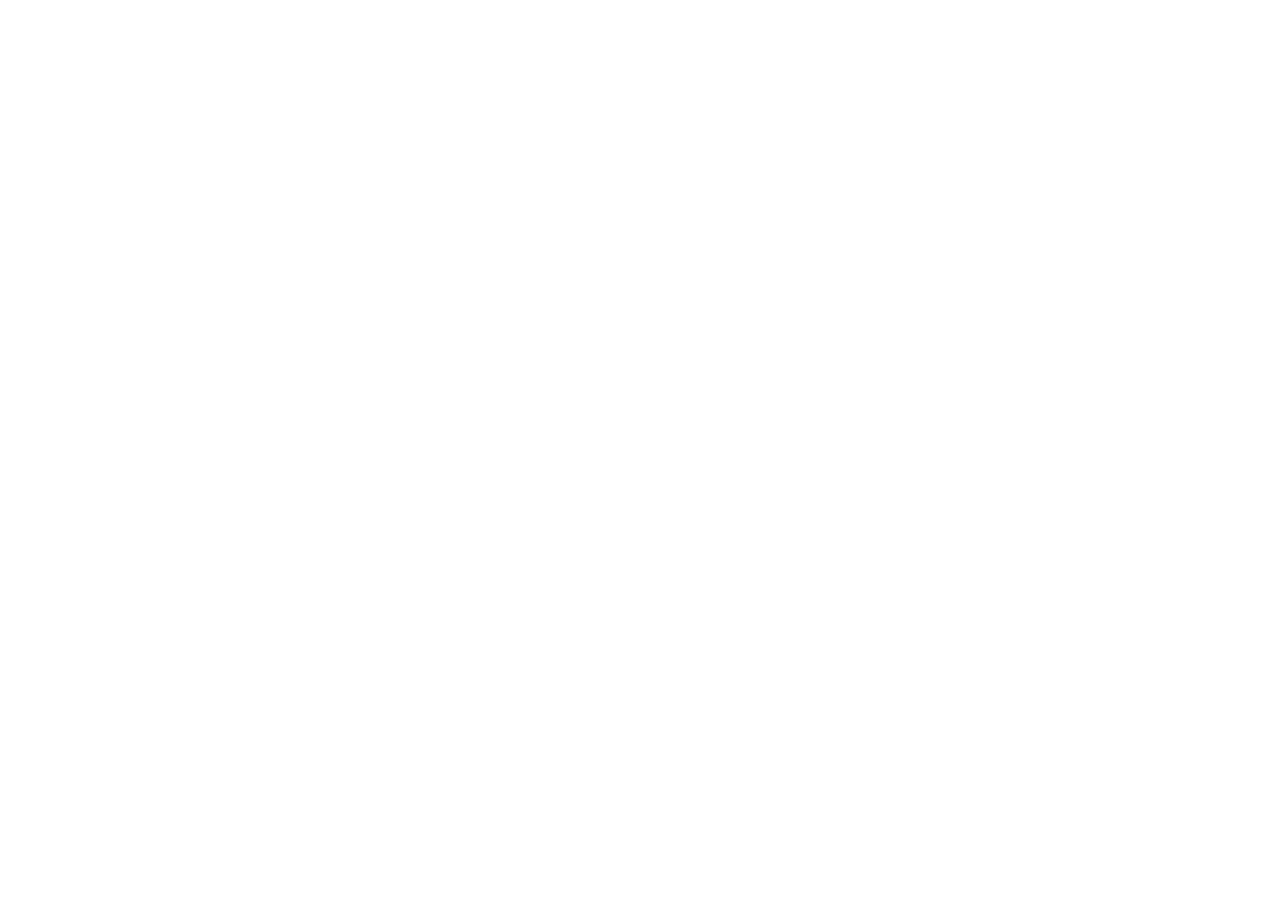
==== Front_end/index.html @ aa3e7aa5 "html de base" ====
<!DOCTYPE html>
<html lang="en">
  <head>
    <meta charset="UTF-8" />
    <meta http-equiv="X-UA-Compatible" content="IE=edge" />
    <meta name="viewport" content="width=device-width, initial-scale=1.0" />
    <title>Orinoco</title>
  </head>
  <body></body>
</html>
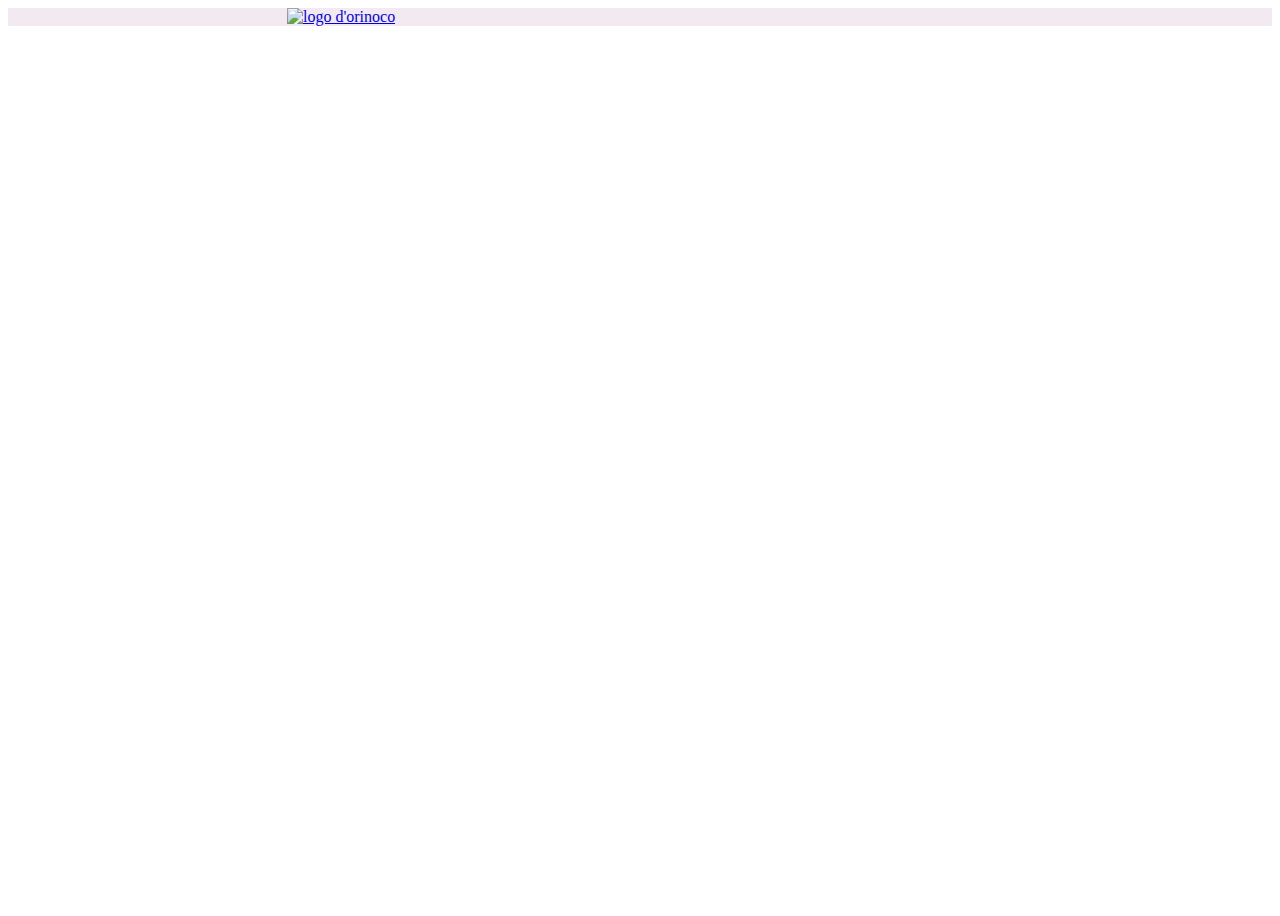
==== commit 4f4cfe10: "Structure et Js (2)" ====
--- a/Front_end/index.html
+++ b/Front_end/index.html
@@ -1,10 +1,54 @@
 <!DOCTYPE html>
-<html lang="en">
+<html lang="fr">
   <head>
     <meta charset="UTF-8" />
     <meta http-equiv="X-UA-Compatible" content="IE=edge" />
+    <meta name="description" content="Orinoco est un site e-commerce" />
     <meta name="viewport" content="width=device-width, initial-scale=1.0" />
+    <link
+      rel="stylesheet"
+      href="https://use.fontawesome.com/releases/v5.14.0/css/all.css"
+      integrity="sha384-HzLeBuhoNPvSl5KYnjx0BT+WB0QEEqLprO+NBkkk5gbc67FTaL7XIGa2w1L0Xbgc"
+      crossorigin="anonymous"
+    />
+    <link rel="stylesheet" href="./Css/styles.css" />
+
+    <script src="./Js/index.js" defer></script>
+    <!-- <script src="./Js/test.js"></scrip> -->
     <title>Orinoco</title>
   </head>
-  <body></body>
+  <body>
+    <div class="container">
+      <header class="header">
+        <a href="index.html">
+          <img
+            src="./img/logo_orinoco.png"
+            alt="logo d'orinoco"
+            class="header_img"
+          />
+        </a>
+        <nav class="header_nav">
+          <ul class="header_nav_ul">
+            <li class="header_nav_li">
+              <a href="cart.html" class="header_nav_cart">
+                <i class="fas fa-cart-arrow-down"></i>
+              </a>
+            </li>
+          </ul>
+        </nav>
+      </header>
+      <main id="boxContainer" class="box-container">
+        <template id="productTemplate">
+          <a id="productLink" href="products.html" class="product">
+            <img id="productImage" src="" alt="" class="product_img" />
+            <div class="">
+              <h2 id="productName"></h2>
+              <span id="productPrice" class="product_price"></span>
+            </div>
+            <p id="productDescription" class="product_description"></p>
+          </a>
+        </template>
+      </main>
+    </div>
+  </body>
 </html>
--- a/Front_end/Css/styles.css
+++ b/Front_end/Css/styles.css
@@ -0,0 +1,167 @@
+*,
+*::before,
+*::after {
+  -webkit-box-sizing: border-box;
+          box-sizing: border-box;
+}
+
+.container {
+  height: 100vh;
+}
+
+.header {
+  display: -webkit-box;
+  display: -ms-flexbox;
+  display: flex;
+  -webkit-box-align: center;
+      -ms-flex-align: center;
+          align-items: center;
+  -ms-flex-pack: distribute;
+      justify-content: space-around;
+  background-color: #f3e9f1;
+}
+
+.header_img {
+  height: 5em;
+}
+
+.header_nav_li {
+  list-style: none;
+}
+
+.box-container {
+  display: -ms-grid;
+  display: grid;
+  grid-auto-flow: column;
+  width: 100%;
+}
+
+.product {
+  width: 100%;
+  padding: 1em;
+  text-decoration: none;
+  background-color: violet;
+}
+
+.product_img {
+  width: 100%;
+  height: 300px;
+  -o-object-fit: cover;
+     object-fit: cover;
+}
+
+.product_sideBySide {
+  display: -webkit-box;
+  display: -ms-flexbox;
+  display: flex;
+  -webkit-box-align: center;
+      -ms-flex-align: center;
+          align-items: center;
+  -webkit-box-pack: space-evenly;
+      -ms-flex-pack: space-evenly;
+          justify-content: space-evenly;
+}
+
+.data_img {
+  width: 500px;
+  height: auto;
+  -o-object-fit: cover;
+     object-fit: cover;
+}
+
+/*
+La Page du Formulaire
+*/
+.mainForm {
+  background-color: #9b59b6;
+  display: -webkit-box;
+  display: -ms-flexbox;
+  display: flex;
+  -webkit-box-align: center;
+      -ms-flex-align: center;
+          align-items: center;
+  -webkit-box-pack: center;
+      -ms-flex-pack: center;
+          justify-content: center;
+  min-height: 100vh;
+  margin: 0;
+}
+
+.containerForm {
+  background-color: #fff;
+  border-radius: 5px;
+  -webkit-box-shadow: 0px 2px 5px rgba(0, 0, 0, 0.3);
+          box-shadow: 0px 2px 5px rgba(0, 0, 0, 0.3);
+  width: 400px;
+}
+
+.containerForm_form {
+  padding: 30px 40px;
+}
+
+.containerForm_formControl {
+  margin-bottom: 5px;
+  padding-bottom: 20px;
+  position: relative;
+}
+
+.containerForm_label {
+  display: inline-block;
+  margin-bottom: 5px;
+}
+
+.containerForm_input {
+  border: 2px solid #f0f0f0;
+  border-radius: 4px;
+  display: block;
+  padding: 10px;
+  margin-bottom: 5px;
+  width: 100%;
+}
+
+.containerForm_icon {
+  position: absolute;
+  top: 40px;
+  right: 10px;
+  visibility: hidden;
+}
+
+.containerForm_msg {
+  visibility: hidden;
+  position: absolute;
+  bottom: 0;
+  left: 0;
+}
+
+.containerForm_btn {
+  background-color: #8e44ad;
+  border: 2px solid #8e44ad;
+  color: #fff;
+  display: block;
+  padding: 10px;
+  width: 100%;
+}
+
+.success input {
+  border-color: #2ecc71;
+}
+
+.success i.fa-check-circle {
+  visibility: visible;
+  color: #2ecc71;
+}
+
+.error input {
+  border-color: #e74c3c;
+}
+
+.error i.fa-exclamation-circle {
+  visibility: visible;
+  color: #e74c3c;
+}
+
+.error small {
+  visibility: visible;
+  color: #e74c3c;
+}
+/*# sourceMappingURL=styles.css.map */